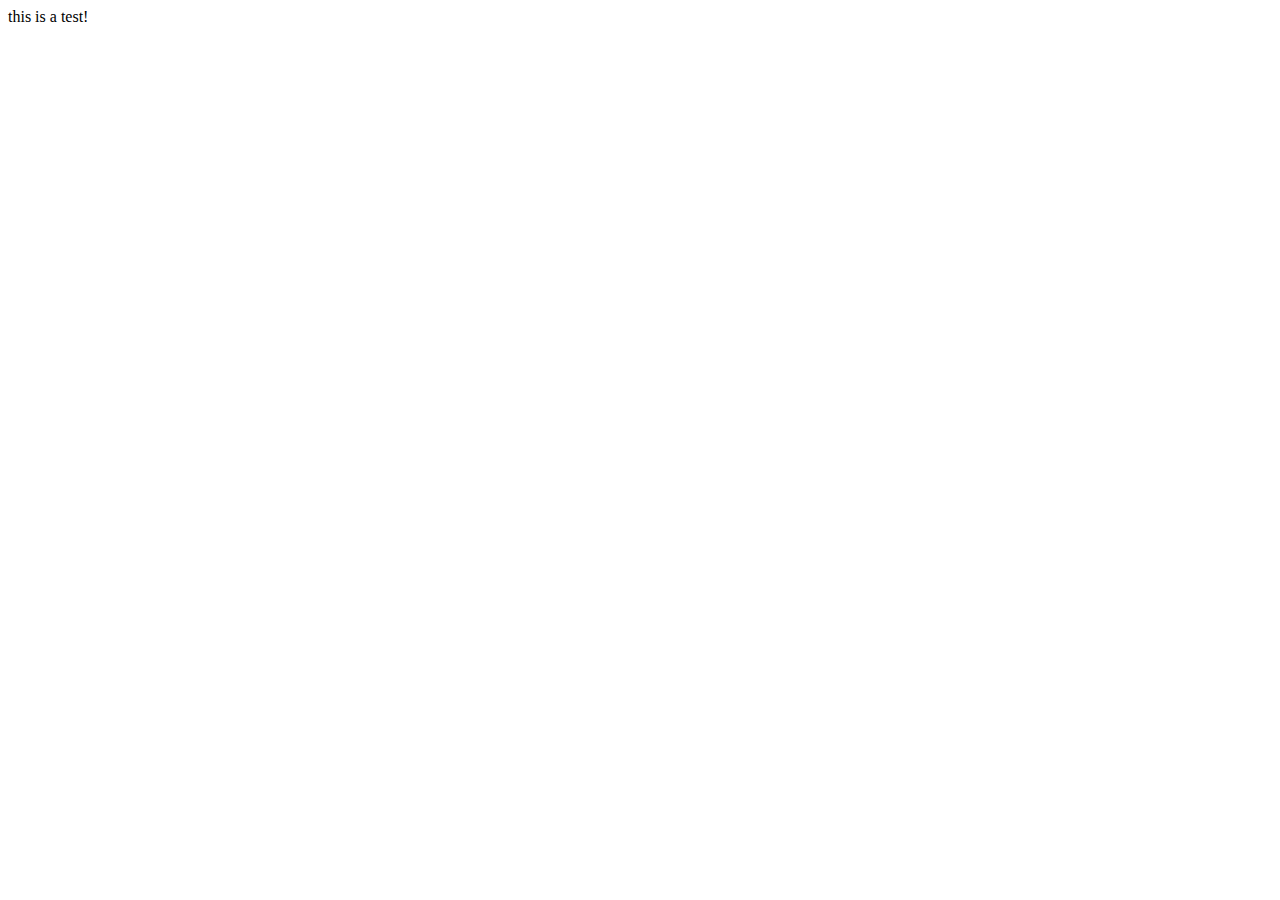
==== index.html @ 90d0b9de "first commit" ====
<!DOCTYPE html>
<html lang="en">
<head>
    <meta charset="UTF-8">
    <meta name="viewport" content="width=device-width, initial-scale=1.0">
    <meta http-equiv="X-UA-Compatible" content="ie=edge">
    <title>Document</title>
</head>
<body>
    this is a test!
</body>
</html>
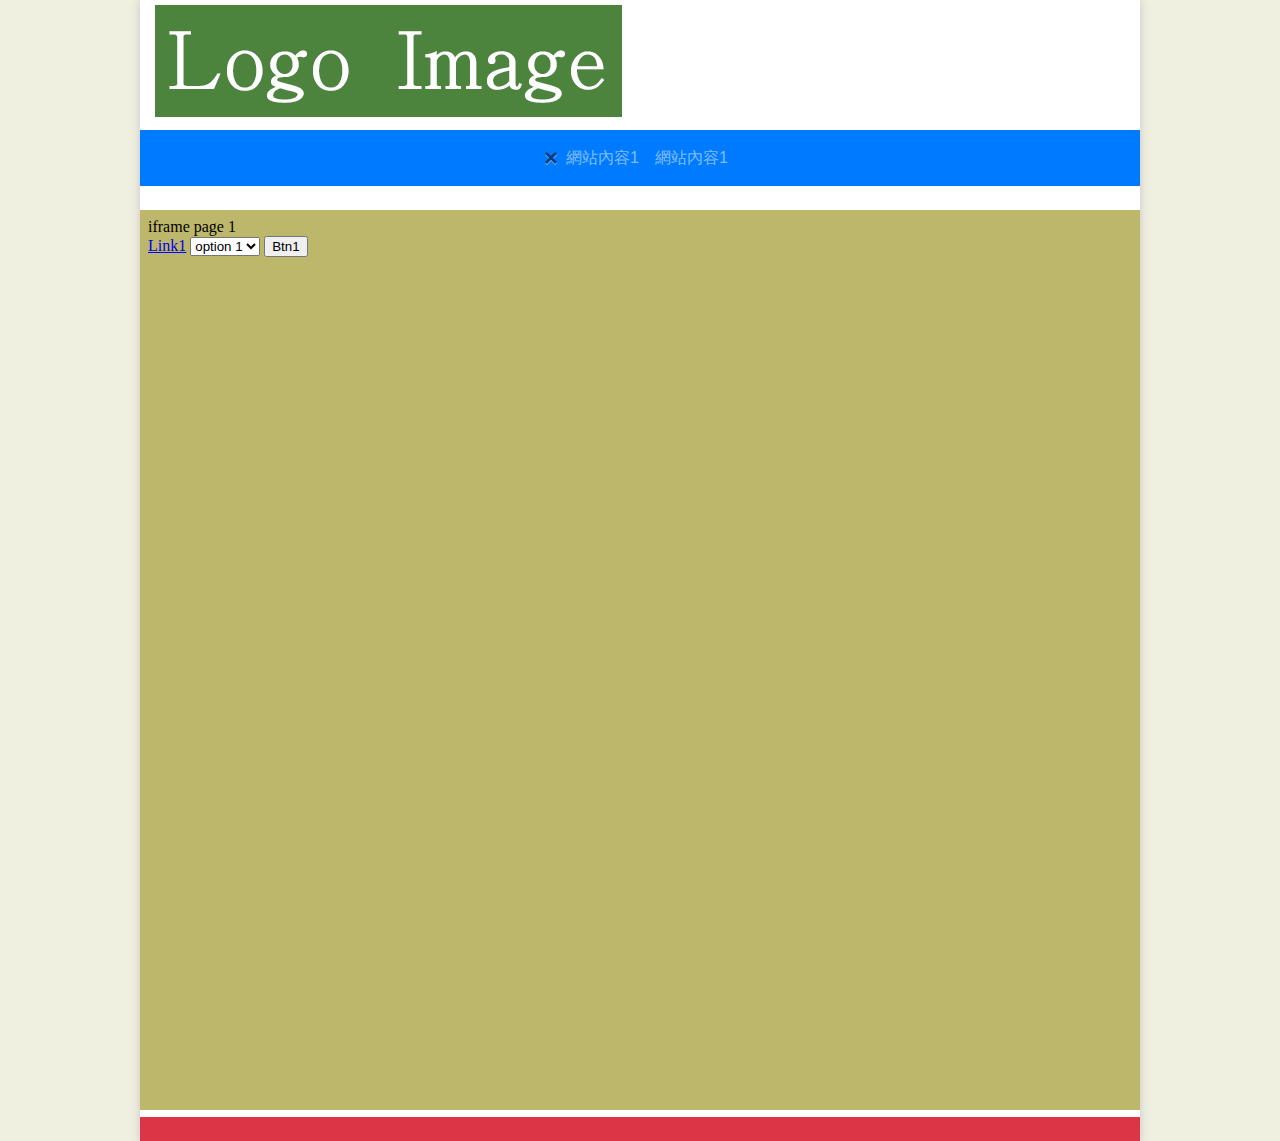
==== commit c2e33be6: "update it" ====
--- a/index.html
+++ b/index.html
@@ -1,12 +1,50 @@
 <!DOCTYPE html>
-<html lang="en">
+<html lang="zh-Hant-TW">
 <head>
+    <title>Index Page</title>
     <meta charset="UTF-8">
-    <meta name="viewport" content="width=device-width, initial-scale=1.0">
+    <meta name="viewport" content="width=device-width, initial-scale=1">
     <meta http-equiv="X-UA-Compatible" content="ie=edge">
-    <title>Document</title>
+    <link rel="stylesheet" href="https://stackpath.bootstrapcdn.com/bootstrap/4.3.1/css/bootstrap.min.css" integrity="sha384-ggOyR0iXCbMQv3Xipma34MD+dH/1fQ784/j6cY/iJTQUOhcWr7x9JvoRxT2MZw1T" crossorigin="anonymous">
+    <link rel="stylesheet" href="/css/main_home.css">
+    <link rel="stylesheet" href="/css/a11yhelp.css">
+    <script src="https://code.jquery.com/jquery-3.3.1.slim.min.js" integrity="sha384-q8i/X+965DzO0rT7abK41JStQIAqVgRVzpbzo5smXKp4YfRvH+8abtTE1Pi6jizo" crossorigin="anonymous"></script>
+    <script src="https://cdnjs.cloudflare.com/ajax/libs/popper.js/1.14.7/umd/popper.min.js" integrity="sha384-UO2eT0CpHqdSJQ6hJty5KVphtPhzWj9WO1clHTMGa3JDZwrnQq4sF86dIHNDz0W1" crossorigin="anonymous"></script>
+    <script src="https://stackpath.bootstrapcdn.com/bootstrap/4.3.1/js/bootstrap.min.js" integrity="sha384-JjSmVgyd0p3pXB1rRibZUAYoIIy6OrQ6VrjIEaFf/nJGzIxFDsf4x0xIM+B07jRM" crossorigin="anonymous"></script>   
+    <link rel="stylesheet" href="/css/cus_fx_slidemenu.css">
 </head>
 <body>
-    this is a test!
+    <div id="ctn_main" class="cnr_main"> 
+        <div class="container-fluid bg-ins-main">
+            <h1>
+                <a class="navbar-brand">
+                    <img class="img-fluid ins-logo-image-fluid" src="/images/logo.png">
+                    <strong style="display: none;">Test Page</strong>
+                         </a>
+            </h1>         
+        </div>        
+        <nav class="navbar navbar-expand-md navbar-dark bg-primary sticky-top" >
+            <button class="navbar-toggler" data-toggle="collapse" data-target="#ANYNAME_ICAN_USE">
+                <span class="sr-only">Toggle navigation</span>
+                <span class="navbar-toggler-icon"></span>
+            </button>
+            <div class="collapse navbar-collapse justify-content-center" id="ANYNAME_ICAN_USE"> 
+              <ul class="navbar-nav ins-nav">
+                <button type="button" class="close justify-content-right" data-toggle="collapse" data-target="#ANYNAME_ICAN_USE" aria-label="關閉選單"><span aria-hidden="true">&times;</span></button> 
+                <li class="nav-item" data-toggle="collapse" data-target="#ANYNAME_ICAN_USE"><a class="nav-link ins-nav-link" title="網站內容1" href="if_pg1.html" target="mains">網站內容1</a></li>
+                <li class="nav-item" data-toggle="collapse" data-target="#ANYNAME_ICAN_USE"><a class="nav-link ins-nav-link" title="網站內容1" href="if_pg1.html" target="mains">網站內容1</a></li>
+              </ul>
+              <div class="menu-overlay" data-toggle="collapse" data-target="#ANYNAME_ICAN_USE"></div>
+            </div>
+        </nav>
+
+        <div class="container-fluid p-0">
+            <a accesskey="Z" name="center" title="主內容區"><span style="visibility:hidden;  width:10px">:::</span></a>
+            <iframe id="glu" name="mains" src="if_pg1.html" style="border:0;margin:0;height:100vh;width:100%;overflow:hidden;" frameborder="0"></iframe>
+        </div>
+        <footer class="page-footer font-small bg-danger">
+                <a accesskey="Z" href="#" title="下方選單連結區，此區塊列有[意見信箱]、[資訊安全政策]、[隱私權政策]等連結"><span style="visibility:hidden;  width:10px">:::</span></a>
+        </footer>
+    </div>
 </body>
 </html>--- a/css/main_home.css
+++ b/css/main_home.css
@@ -0,0 +1,15 @@
+body {
+  background-color: #f0f0e0;
+}
+
+#ctn_main {
+  display: block;
+  background-color: white;
+  width: auto;
+  max-width: 1000px;
+  margin-left: auto;
+  margin-right: auto;
+  -webkit-box-shadow: 0px 0px 10px #c7c3c6;
+  box-shadow: 0px 0px 10px #c7c3c6;
+}
+/*# sourceMappingURL=main_home.css.map */--- a/css/cus_fx_slidemenu.css
+++ b/css/cus_fx_slidemenu.css
@@ -0,0 +1,76 @@
+.menu-overlay {
+  background: #808080;
+  width: 100%;
+  width: 100vh;
+  height: 100%;
+  height: 100vh;
+  position: fixed;
+  top: 0;
+  left: 0;
+  display: none;
+  -webkit-transition: .3s;
+  transition: .3s;
+}
+
+@media (max-width: 768px) {
+  .navbar-collapse {
+    position: absolute;
+    top: 0;
+    left: 0;
+    padding-left: 15px;
+    padding-right: 15px;
+    padding-bottom: 15px;
+    width: 100%;
+    background-color: green;
+    overflow: auto;
+  }
+  .navbar-collapse ul.ins-nav {
+    background: #fffff0;
+    width: 10rem;
+    width: 70vw;
+    max-width: 90%;
+    height: 100%;
+    z-index: 9999;
+    position: fixed;
+    top: 0;
+    -webkit-box-shadow: 5px 0 5px rgba(0, 0, 0, 0.15);
+            box-shadow: 5px 0 5px rgba(0, 0, 0, 0.15);
+    overflow-y: scroll;
+    scrollbar-width: none;
+  }
+  .navbar-collapse ul.ins-nav a {
+    color: black !important;
+  }
+  .navbar-collapse ul.ins-nav a:hover {
+    color: gray !important;
+  }
+  .navbar-collapse.collapsing {
+    padding: 0;
+  }
+  .navbar-collapse.collapsing .menu-overlay {
+    display: block;
+    opacity: .5;
+  }
+  .navbar-collapse.collapsing ul.ins-nav {
+    left: -10rem;
+    left: -70vw;
+    -webkit-transition-duration: 0.35s;
+            transition-duration: 0.35s;
+  }
+  .navbar-collapse.collapse.show {
+    padding: 0;
+  }
+  .navbar-collapse.collapse.show .menu-overlay {
+    display: block;
+    opacity: .5;
+    overflow-y: scroll;
+    -webkit-transition: opacity .2s;
+    transition: opacity .2s;
+  }
+  .navbar-collapse.collapse.show ul.ins-nav {
+    left: 0px;
+    -webkit-transition: .2s;
+    transition: .2s;
+  }
+}
+/*# sourceMappingURL=cus_fx_slidemenu.css.map */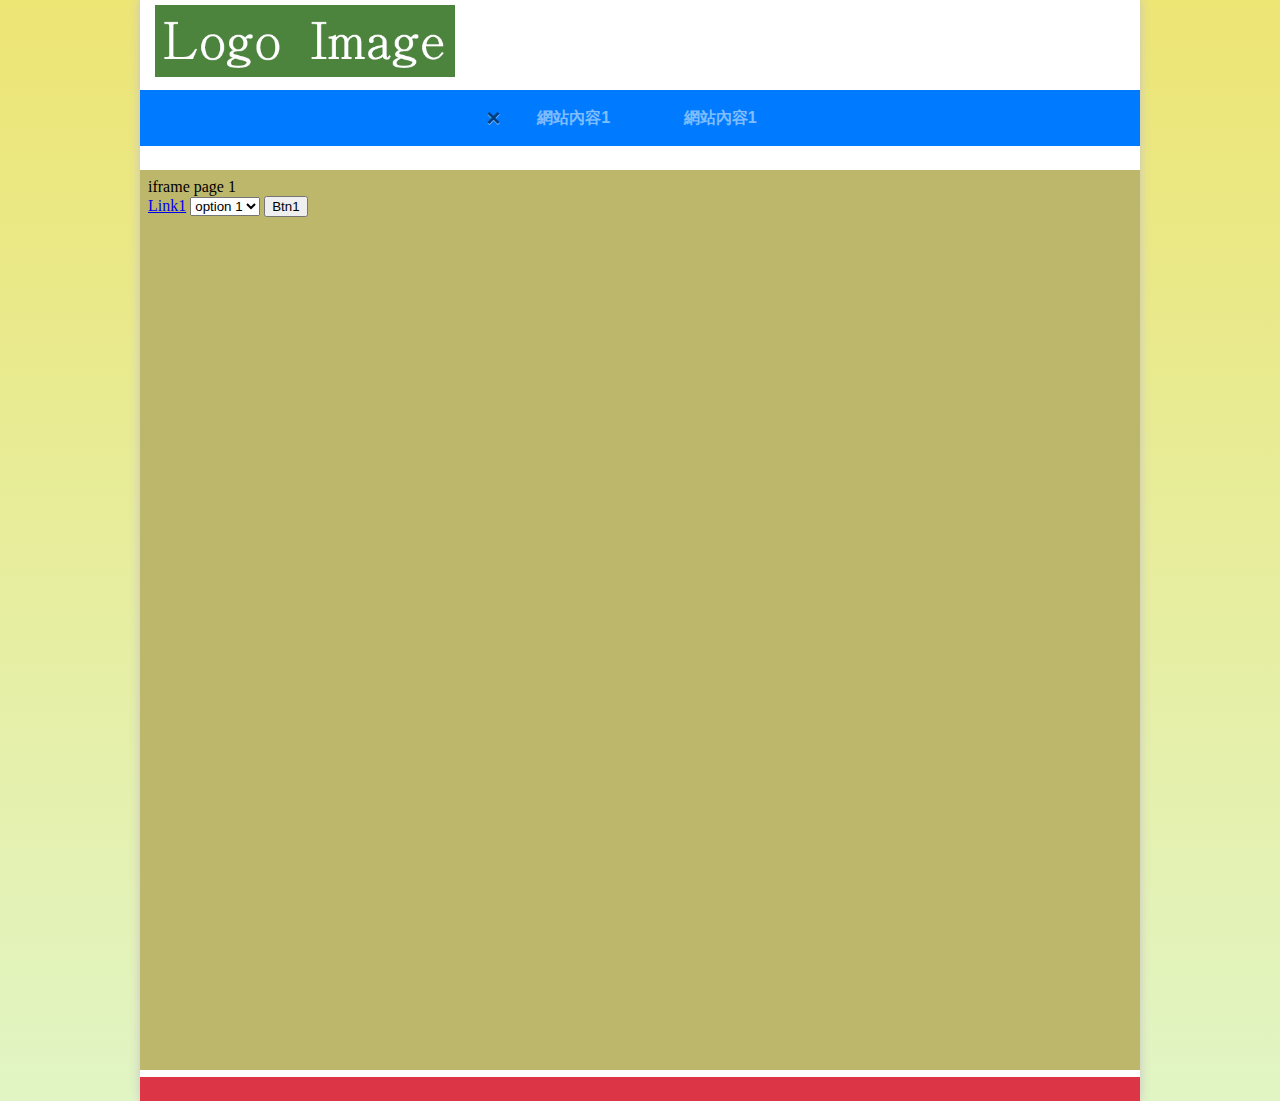
==== commit cbc49622: "update it" ====
--- a/index.html
+++ b/index.html
@@ -20,7 +20,7 @@
                 <a class="navbar-brand">
                     <img class="img-fluid ins-logo-image-fluid" src="/images/logo.png">
                     <strong style="display: none;">Test Page</strong>
-                         </a>
+                         </a> 
             </h1>         
         </div>        
         <nav class="navbar navbar-expand-md navbar-dark bg-primary sticky-top" >
--- a/css/main_home.css
+++ b/css/main_home.css
@@ -1,5 +1,12 @@
+@charset "UTF-8";
 body {
-  background-color: #f0f0e0;
+  font-family: Helvetica, Arial,'微軟正黑體', sans-serif;
+  background: #EDE574;
+  /* fallback for old browsers */
+  /* Chrome 10-25, Safari 5.1-6 */
+  background: -webkit-gradient(linear, left bottom, left top, from(#E1F5C4), to(#EDE574));
+  background: linear-gradient(to top, #E1F5C4, #EDE574);
+  /* W3C, IE 10+/ Edge, Firefox 16+, Chrome 26+, Opera 12+, Safari 7+ */
 }
 
 #ctn_main {
@@ -10,6 +17,205 @@
   margin-left: auto;
   margin-right: auto;
   -webkit-box-shadow: 0px 0px 10px #c7c3c6;
-  box-shadow: 0px 0px 10px #c7c3c6;
-}
+          box-shadow: 0px 0px 10px #c7c3c6;
+}
+
+/*------Color-----------*/
+.block-dark {
+  color: #d2d3d5;
+}
+
+.bg-ins-orange {
+  background-color: #f58634;
+}
+
+.bg-ins-main {
+  background-color: white;
+  background-image: url("bg.svg");
+}
+
+.bg-green-dark {
+  background-color: #5e7163;
+}
+
+/*------Short Cut--------*/
+.ins-sc-main.goCenter {
+  position: absolute;
+  display: block;
+  border-radius: 0 0 .4rem .3rem;
+  top: -3em;
+  background-color: red;
+  color: white;
+  padding: .6em;
+  -webkit-transition: top .3s ease-in-out;
+  transition: top .3s ease-in-out;
+}
+
+.ins-sc-main.goCenter:focus {
+  position: absolute;
+  top: 0;
+  -webkit-transition: top .3s ease-in-out;
+  transition: top .3s ease-in-out;
+}
+
+/*------Elements---------*/
+.ins-logo-image-fluid {
+  width: 300px;
+  max-width: 100%;
+  height: auto;
+}
+
+/*------Blocks-----------*/
+.toplink {
+  width: 100%;
+  text-align: right;
+  margin-right: 1rem;
+}
+
+.toplink ul {
+  margin: 0;
+  padding: 0;
+  border: 0;
+  border-radius: 0;
+  list-style: none;
+  background-color: transparent;
+  font-size: .8rem;
+  font-weight: 400;
+  -webkit-transition: inherit;
+  transition: inherit;
+}
+
+.toplink ul li {
+  display: inline-block;
+  border-left: 1px solid #c0c0c0;
+  padding-left: .8rem;
+  padding-right: .8rem;
+}
+
+@-webkit-keyframes animq {
+  from {
+    -webkit-transform: translate(0, 0);
+            transform: translate(0, 0);
+  }
+  to {
+    -webkit-transform: translate(-100%, 0);
+            transform: translate(-100%, 0);
+  }
+}
+
+@keyframes animq {
+  from {
+    -webkit-transform: translate(0, 0);
+            transform: translate(0, 0);
+  }
+  to {
+    -webkit-transform: translate(-100%, 0);
+            transform: translate(-100%, 0);
+  }
+}
+
+.marquee {
+  width: 100%;
+  line-height: 21px;
+  color: Black;
+  white-space: nowrap;
+  overflow: hidden;
+  -webkit-box-sizing: border-box;
+          box-sizing: border-box;
+}
+
+.marquee > span {
+  margin-top: 0;
+  margin-bottom: 0;
+  display: inline-block;
+  white-space: nowrap;
+  padding-left: 100%;
+  -webkit-animation: animq 15s linear infinite;
+          animation: animq 15s linear infinite;
+}
+
+.marquee:hover > span {
+  -webkit-animation-play-state: paused;
+          animation-play-state: paused;
+}
+
+.marquee a {
+  color: #5e7163;
+}
+
+.ins-nav .ins-nav-link {
+  color: white;
+  font-weight: bolder;
+  margin-left: 1.8rem;
+  margin-right: 1.8rem;
+}
+
+.ins-nav .ins-nav-link:hover {
+  text-decoration: underline;
+}
+
+.ins-footer .ins-footer-card .ins-card-title {
+  display: block;
+  margin-bottom: 0;
+  font-size: 1rem;
+  border-bottom: #d3ae6d 2px solid;
+}
+
+.ins-footer .ins-footer-card .ins-card-title .ins-card-text {
+  display: block;
+  margin-bottom: 0;
+  font-size: 1rem;
+}
+
+.ins-footer .ins-footer-card .ins-card-title .ins-card-text::before {
+  padding-right: .5em;
+  content: '[';
+}
+
+.ins-footer .ins-footer-card .ins-card-title .ins-card-text::after {
+  padding-left: .5em;
+  content: ']';
+}
+
+.ins-footer .ins-footer-card ul {
+  padding: 0;
+  margin: 0;
+}
+
+.ins-footer .ins-footer-card ul li {
+  list-style: none;
+  display: block;
+}
+
+/*
+.ins-footer .ins-footer-card .ins-card-title {
+border-bottom:#d3ae6d 2px solid ;
+}
+.ins-footer .ins-footer-card .ins-card-title .ins-card-text::before{
+padding-right:.5em;
+content:'[';
+}
+.ins-footer .ins-footer-card .ins-card-title .ins-card-text::after{
+padding-left:.5em;
+content:']';
+}
+.ins-footer .ins-footer-card .ins-card-title .ins-card-text{
+display:block;
+margin-bottom: 0;
+font-size:1rem;
+}
+
+.ins-footer .ins-footer-card ul {
+padding:0;
+margin:0;
+}
+
+.ins-footer .ins-footer-card ul li {
+list-style:none;
+display:block; 
+}
+.block-dark{
+color:#d2d3d5;
+}
+*/
 /*# sourceMappingURL=main_home.css.map */--- a/css/a11yhelp.css
+++ b/css/a11yhelp.css
@@ -0,0 +1,13 @@
+/*
+:focus {
+    outline: 2px dashed #ff3399;
+  }
+.dark:focus {
+    outline: 2px dashed white;
+}
+*/
+.ins-nav a.ins-nav-link:focus {
+  background-color: white;
+  color: black;
+}
+/*# sourceMappingURL=a11yhelp.css.map */--- a/css/cus_fx_slidemenu.css
+++ b/css/cus_fx_slidemenu.css
@@ -1,76 +1,94 @@
 .menu-overlay {
-  background: #808080;
+  background-color: gray;
+  position: absolute;
   width: 100%;
-  width: 100vh;
   height: 100%;
-  height: 100vh;
-  position: fixed;
   top: 0;
   left: 0;
+  opacity: 0;
   display: none;
-  -webkit-transition: .3s;
-  transition: .3s;
+  -webkit-transition: height 0s, opacity 0.3s;
+  transition: height 0s, opacity 0.3s;
 }
 
 @media (max-width: 768px) {
-  .navbar-collapse {
-    position: absolute;
+  .ins-main-menu {
+    position: fixed;
     top: 0;
     left: 0;
-    padding-left: 15px;
-    padding-right: 15px;
-    padding-bottom: 15px;
     width: 100%;
-    background-color: green;
-    overflow: auto;
+    height: 100%;
+    -webkit-transition-duration: 0s;
+            transition-duration: 0s;
   }
-  .navbar-collapse ul.ins-nav {
-    background: #fffff0;
-    width: 10rem;
-    width: 70vw;
-    max-width: 90%;
+  .ins-main-menu .menu-warpper {
+    position: absolute;
+    display: block;
+    width: 70%;
+    max-width: 15rem;
     height: 100%;
-    z-index: 9999;
-    position: fixed;
-    top: 0;
-    -webkit-box-shadow: 5px 0 5px rgba(0, 0, 0, 0.15);
-            box-shadow: 5px 0 5px rgba(0, 0, 0, 0.15);
     overflow-y: scroll;
     scrollbar-width: none;
+    -webkit-box-shadow: 5px 0 5px rgba(0, 0, 0, 0.15);
+    box-shadow: 5px 0 5px rgba(0, 0, 0, 0.15);
+    background-color: #fffff0;
+    -webkit-transition: left 0.3s;
+    transition: left 0.3s;
   }
-  .navbar-collapse ul.ins-nav a {
-    color: black !important;
+  .ins-main-menu.collapse .menu-warpper {
+    display: none;
+    -webkit-transition: 0.3s;
+    transition: 0.3s;
   }
-  .navbar-collapse ul.ins-nav a:hover {
-    color: gray !important;
+  .ins-main-menu.collapse .menu-overlay {
+    opacity: 0;
+    display: block;
   }
-  .navbar-collapse.collapsing {
-    padding: 0;
+  .ins-main-menu.collapsing .menu-warpper {
+    display: block;
+    left: -70vw;
+    -webkit-transition: left 0.3s;
+    transition: left 0.3s;
   }
-  .navbar-collapse.collapsing .menu-overlay {
+  .ins-main-menu.collapsing .menu-overlay {
+    opacity: 0;
     display: block;
-    opacity: .5;
   }
-  .navbar-collapse.collapsing ul.ins-nav {
-    left: -10rem;
-    left: -70vw;
-    -webkit-transition-duration: 0.35s;
-            transition-duration: 0.35s;
+  .ins-main-menu.collapse.show .menu-warpper {
+    display: block;
+    left: 0;
+    -webkit-transition: left 0.3s;
+    transition: left 0.3s;
   }
-  .navbar-collapse.collapse.show {
-    padding: 0;
+  .ins-main-menu.collapse.show .menu-overlay {
+    opacity: .3;
+    display: block;
+    -webkit-transition: opacity 0.3s;
+    transition: opacity 0.3s;
   }
-  .navbar-collapse.collapse.show .menu-overlay {
-    display: block;
-    opacity: .5;
-    overflow-y: scroll;
-    -webkit-transition: opacity .2s;
-    transition: opacity .2s;
+  .ins-main-menu .menu-title {
+    height: 2rem;
   }
-  .navbar-collapse.collapse.show ul.ins-nav {
-    left: 0px;
-    -webkit-transition: .2s;
-    transition: .2s;
+  .ins-main-menu .menu-title button.close {
+    width: 2rem;
+    height: 2rem;
+    line-height: 2rem;
+    text-align: center;
+    background: white;
+  }
+  .ins-main-menu .menu-title button.close svg {
+    width: 1rem;
+  }
+  .ins-main-menu .ins-nav .ins-nav-link {
+    color: black;
+  }
+  .ins-main-menu .ins-nav .nav-item:hover {
+    background-color: #f58634;
+    -webkit-transition-duration: 0;
+            transition-duration: 0;
+  }
+  .ins-main-menu .ins-nav .nav-item:hover .ins-nav-link {
+    color: white;
   }
 }
 /*# sourceMappingURL=cus_fx_slidemenu.css.map */